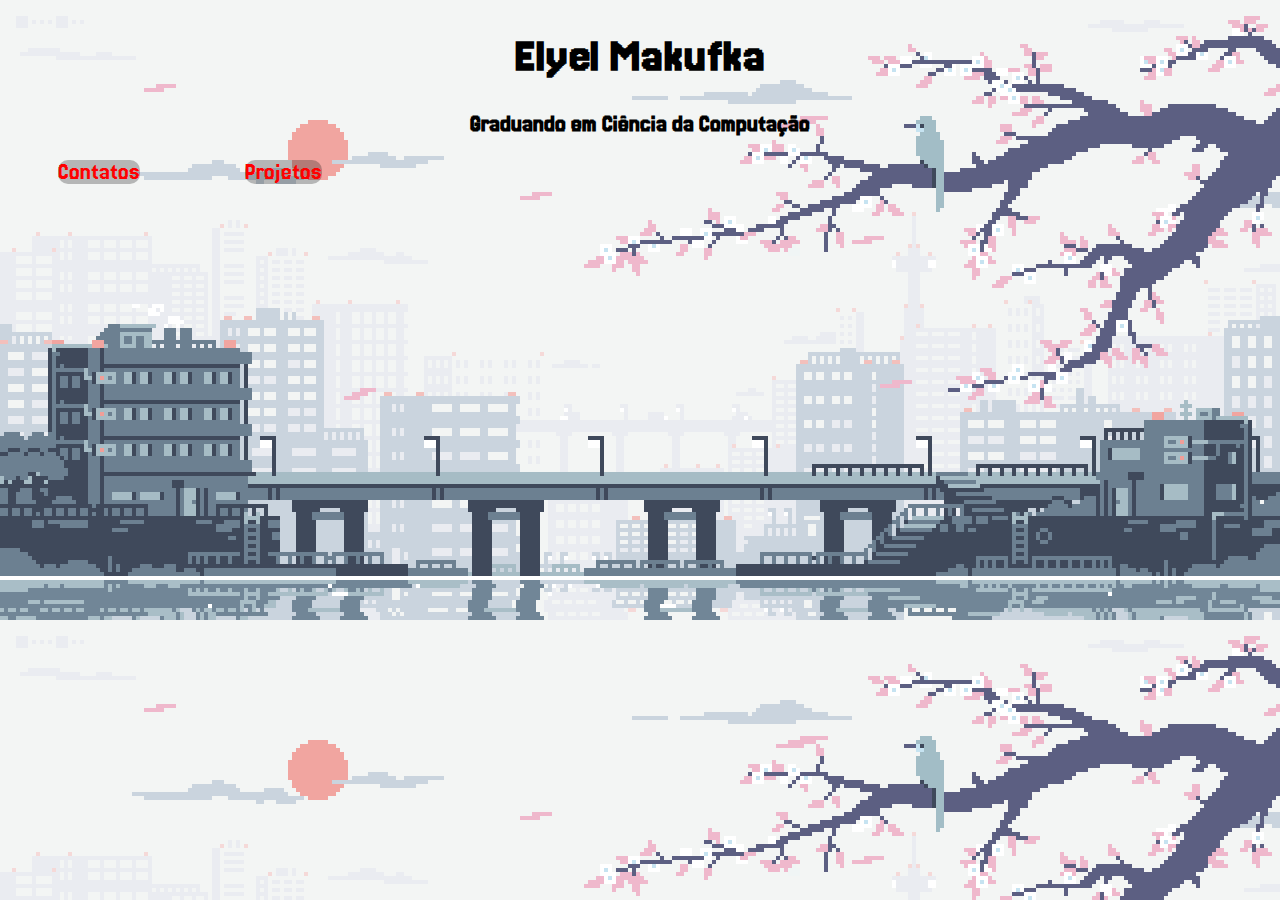
==== Portfólio.html @ c61755dc "aula1< background, formatação" ====
<!DOCTYPE html>
<html lang="pt-br">
<head>
    <meta charset="UTF-8">
    <meta http-equiv="X-UA-Compatible" content="IE=edge">
    <meta name="viewport" content="width=device-width, initial-scale=1.0">
    <title>Portfólio</title>
    <link href="https://fonts.googleapis.com/css2?family=Jersey+20&display=swap" rel="stylesheet">
    <link rel="stylesheet" href="Makeup.css">
</head>
<body>
<section>
    <nav>
        <h1>Elyel Makufka</h1>
        <div>
            <p> <strong>Graduando em Ciência da Computação</strong>
            </p>
        </div>
    </nav>

    <div>
    <a href="https://wa.me/qr/7VH35L3TR7XDM1">Contatos</a>

    <a href="">Projetos</a>
    </div>
</section>



    
</body>
</html>
---- Makeup.css ----
body{
    background-image: url(Background.png);
    background-size:cover;
    font-family: "Jersey 20", sans-serif;
    font-style: normal;
    font-size: x-large;    
}

nav{
    position: static;
    text-align: center;

}
a:hover{
    background-color: transparent;
    color: red;

}

a{
    text-decoration: none;
    margin: 50px;
    background-color: rgba(0, 0, 0, 0.253);
    color: red;
    border-radius: 10px;
}
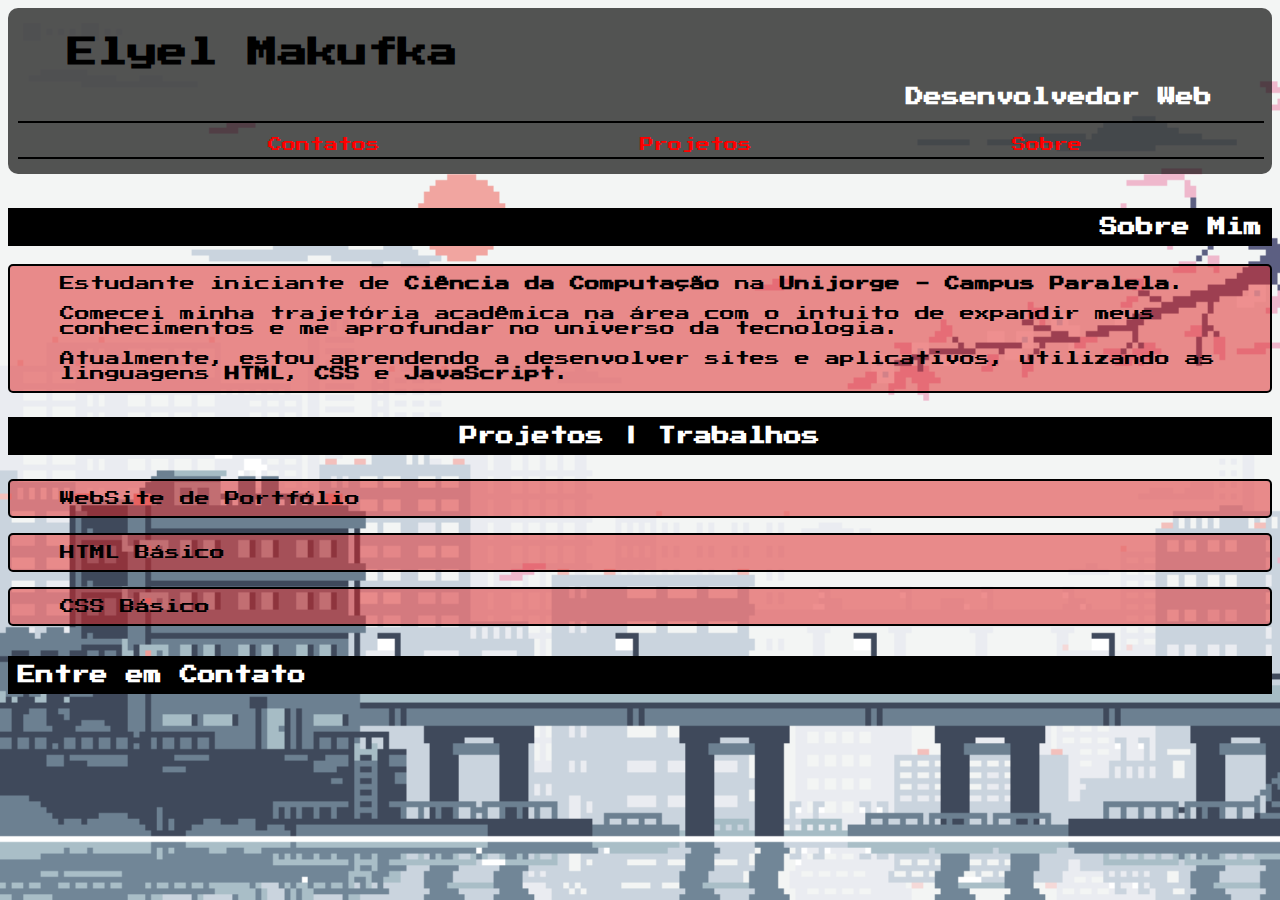
==== commit cff4704c: "Icone, layout, background..." ====
--- a/Portfólio.html
+++ b/Portfólio.html
@@ -2,31 +2,79 @@
 <html lang="pt-br">
 <head>
     <meta charset="UTF-8">
-    <meta http-equiv="X-UA-Compatible" content="IE=edge">
     <meta name="viewport" content="width=device-width, initial-scale=1.0">
-    <title>Portfólio</title>
-    <link href="https://fonts.googleapis.com/css2?family=Jersey+20&display=swap" rel="stylesheet">
+    <title>Bem-Vindo</title>
+    <link rel="icon" type="image/x-icon" href="favicon.ico">
     <link rel="stylesheet" href="Makeup.css">
+    <style>
+        body{
+            background-image: url(Background.png);
+            background-color: white;
+            color: black;
+            background-repeat: no-repeat;
+            background-attachment: fixed;
+            background-size: cover;
+        }
+    </style>
 </head>
 <body>
-<section>
-    <nav>
-        <h1>Elyel Makufka</h1>
-        <div>
-            <p> <strong>Graduando em Ciência da Computação</strong>
+
+    <header>
+        <h1>
+            Elyel Makufka
+        </h1>
+            <h2>
+                Desenvolvedor Web
+            </h2>
+                <hr>
+                <br>
+                    <a href="#Contatos">Contatos</a>
+                    <a href="#Projetos">Projetos</a>
+                    <a href="#Sobre">Sobre</a>
+                <hr>
+
+    </header>
+
+    <content>
+
+     <label 
+        for="text" 
+        id="#Sobre">
+            <br>
+                <h3>
+                    Sobre Mim
+                </h3>
+    </label>
+             <p>
+            Estudante iniciante de <b>Ciência da Computação</b> na <b>Unijorge - Campus Paralela</b>. <br><br>
+            Comecei minha trajetória acadêmica na área com o intuito de expandir meus conhecimentos e me aprofundar no universo da tecnologia. <br><br>
+            Atualmente, estou aprendendo a desenvolver sites e aplicativos, utilizando as linguagens <b>HTML</b>, <b>CSS</b> e <b>JavaScript</b>. <br>
+             </p>
+
+        <h4>
+            Projetos | Trabalhos
+        </h4>
+
+            <p>
+                WebSite de Portfólio
             </p>
-        </div>
-    </nav>
 
-    <div>
-    <a href="https://wa.me/qr/7VH35L3TR7XDM1">Contatos</a>
+            <P>
+                HTML Básico
+            </P>
 
-    <a href="">Projetos</a>
-    </div>
-</section>
+            <p>
+                CSS Básico
+            </p>
+        <h5>
+            Entre em Contato
+        </h5>
 
+    </content>
 
 
     
+
+
 </body>
 </html>--- a/Makeup.css
+++ b/Makeup.css
@@ -1,29 +1,75 @@
+@import url('https://fonts.googleapis.com/css2?family=Press+Start+2P&display=swap'); /* Importa a fonte 8-bit */
+
 body{
-    background-image: url(Background.png);
-    background-size:cover;
-    font-family: "Jersey 20", sans-serif;
-    font-style: normal;
-    font-size: x-large;    
+    font-family: 'Press Start 2P', cursive;
 }
 
-nav{
-    position: static;
-    text-align: center;
+h1{
+    margin-left: 50px;
+    font-size: 30px;
+}
 
-}
-a:hover{
-    background-color: transparent;
-    color: red;
-
+header{
+    background-color: rgba(0, 0, 0, 0.664);
+    padding: 10px;
+    border-radius: 10px;
+    font-size: 10px;
+    
 }
 
 a{
+    color: #ff0000;
     text-decoration: none;
-    margin: 50px;
-    background-color: rgba(0, 0, 0, 0.253);
-    color: red;
-    border-radius: 10px;
+    font-size: 14px;
+    margin-left: 250px;
 }
 
+a:hover{
+    color: rgb(117, 117, 218);
+    text-shadow: 5px 5px 5px rgba(0, 0, 0, 0.644);
+    text-decoration: underline; 
+}
 
-  +h2{
+    text-align: right;
+    margin-right: 50px;
+    color: white;
+    font-size: large
+}
+
+h3{
+    text-align: right;
+    padding: 10px;
+    background-color: rgb(0, 0, 0);
+    color: rgb(255, 255, 255);
+    font-size: large;
+}
+h4{
+    text-align: center;
+    padding: 10px;
+    background-color: rgb(0, 0, 0);
+    color: rgb(255, 255, 255);
+    font-size: large;
+}
+h5{  text-align: left;
+    padding: 10px;
+    background-color: rgb(0, 0, 0);
+    color: rgb(255, 255, 255);
+    font-size: large;
+}
+hr{
+    border: 1px solid rgb(0, 0, 0);
+    width: 100%;
+}
+
+p{
+    padding: 10px;
+    background-color: rgba(221, 32, 32, 0.5);
+    border-radius: 5px;
+    font-size: 15px;
+    border: 2px solid black;
+    padding-inline: 50px;
+    padding-block-start: 20px
+    padding-block-end: 20px
+
+}
